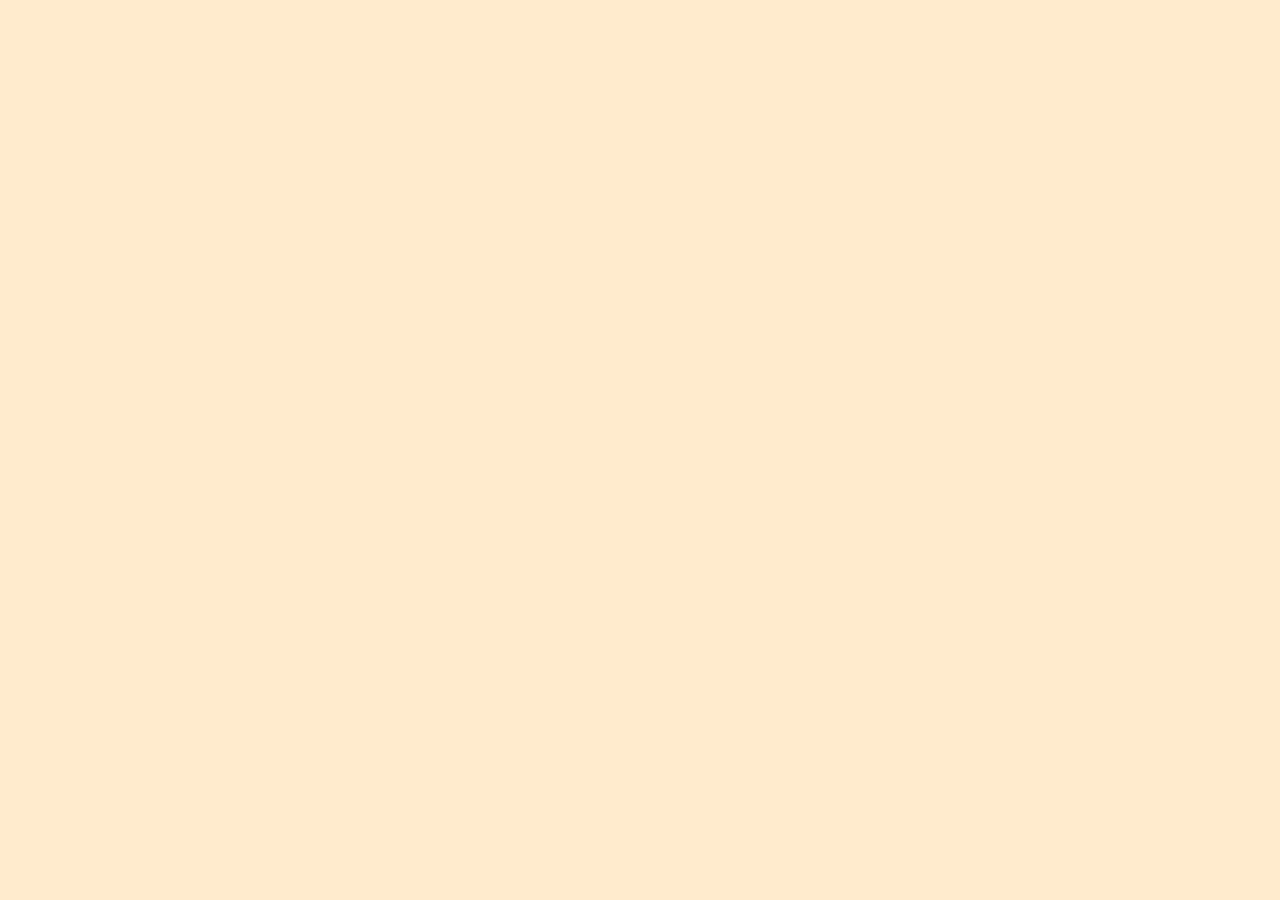
==== kolory-css/index.html @ c5faa062 "podstawy" ====
<!DOCTYPE html>
<html lang="en">
<head>
    <meta charset="UTF-8">
    <title>Jednostki</title>
    <link rel="stylesheet" href="css/style.css">
</head>
<body>
  <div id="container">
  </div>  
</body>
</html>
---- kolory-css/css/style.css ----
html{
    font-size: 20px;
}
body{
    background-color: blanchedalmond;
}
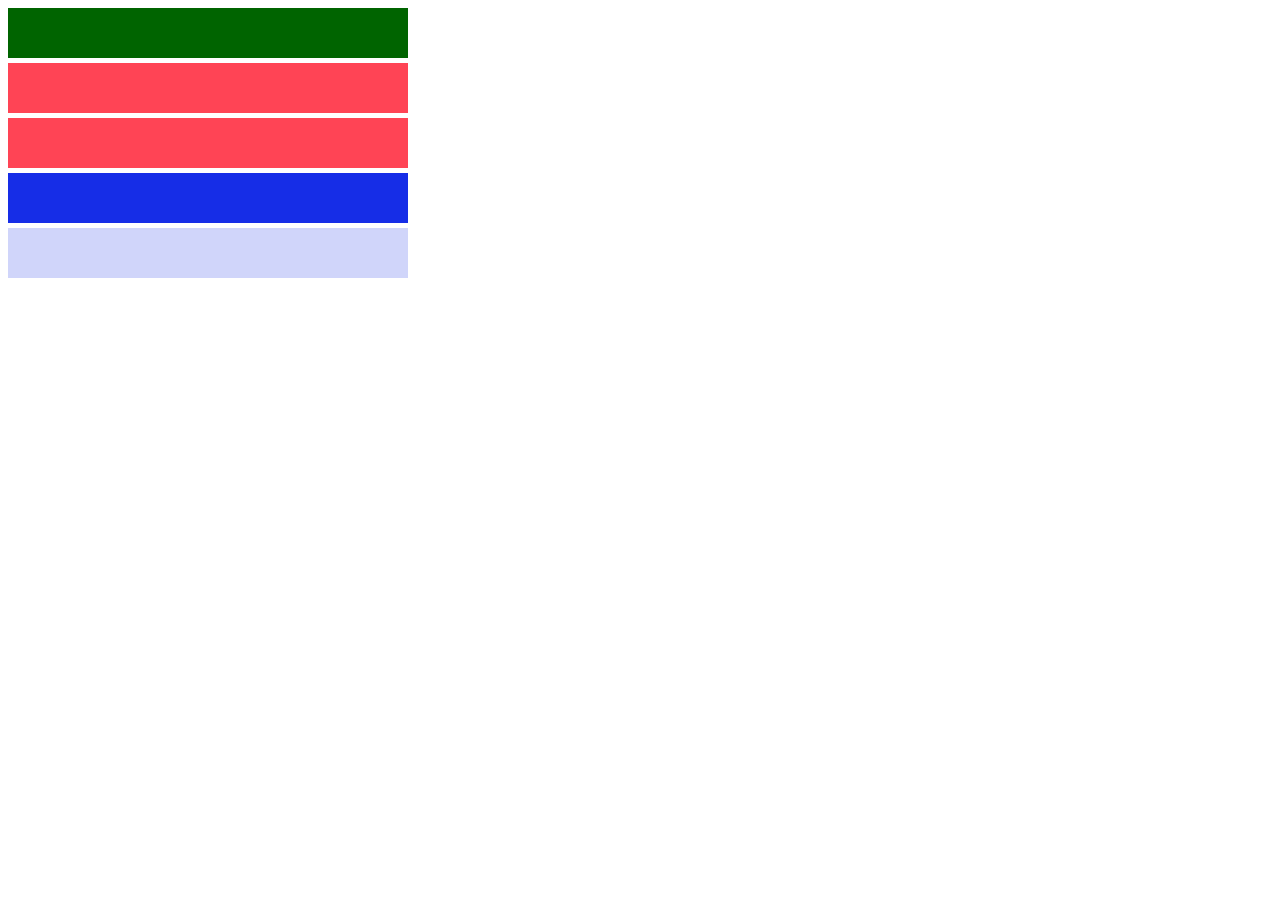
==== commit 00bffb3f: "kolory" ====
--- a/kolory-css/index.html
+++ b/kolory-css/index.html
@@ -2,11 +2,15 @@
 <html lang="en">
 <head>
     <meta charset="UTF-8">
-    <title>Jednostki</title>
+    <title>Kolory</title>
     <link rel="stylesheet" href="css/style.css">
 </head>
 <body>
-  <div id="container">
-  </div>  
+  <div id="predefiniowane">
+  </div> 
+  <div id="hex"></div> 
+  <div id="hex-skrocony"></div>
+  <div id="rgb"></div>
+  <div id="rgba"></div>
 </body>
 </html>--- a/kolory-css/css/style.css
+++ b/kolory-css/css/style.css
@@ -1,6 +1,21 @@
-html{
-    font-size: 20px;
+div{
+    width: 400px;
+    height: 50px;
+    margin-bottom: 5px;
 }
-body{
-    background-color: blanchedalmond;
+#predefiniowane{
+    background-color: darkgreen;
 }
+#hex{
+    background-color: #2f4858;
+    background-color: #f45;
+}
+#hex-skrocony{
+    background-color: #f45;
+}
+#rgb{
+    background-color: rgb(22, 45, 231);
+}
+#rgba{
+    background-color: rgba(22, 45, 231,0.2);
+}